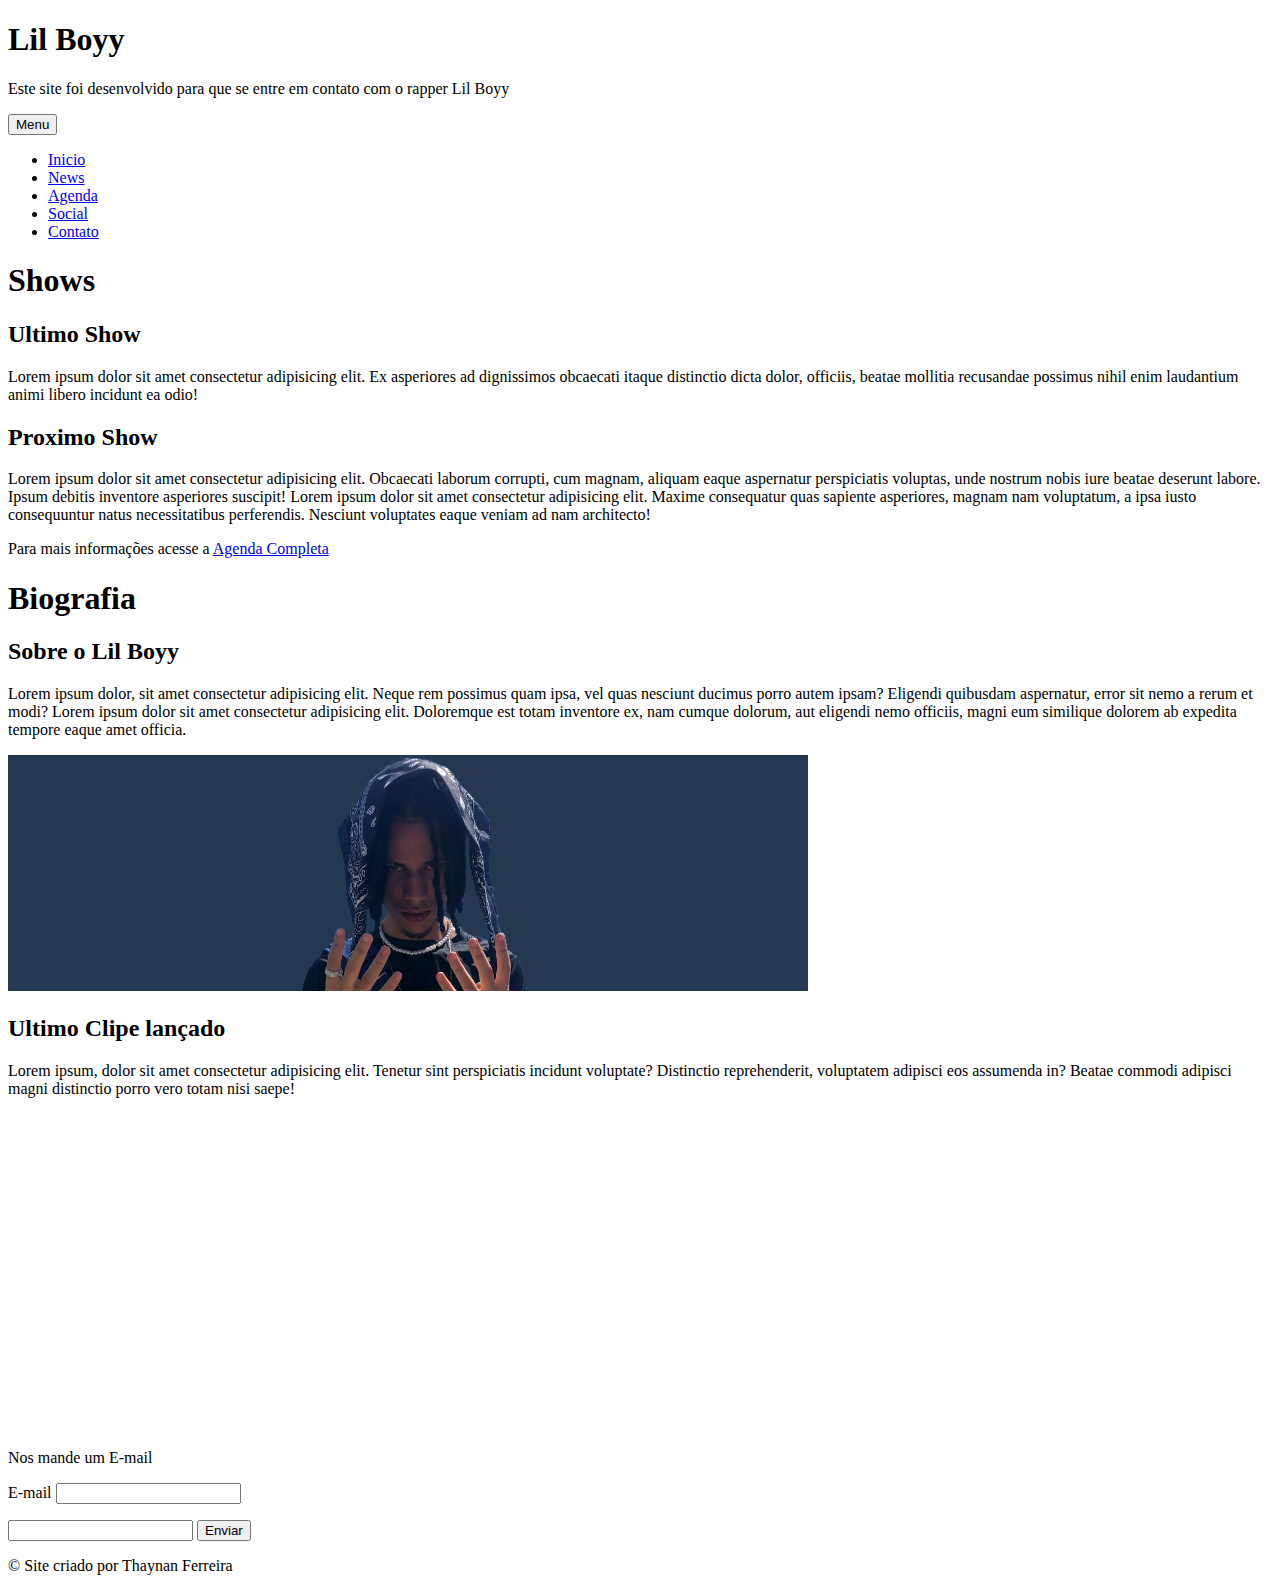
==== index.html @ 16e499e5 "adição de HTML" ====
<!--PROJETO INICIAL ESCRITO POR THAYNAN FERREIRA NUNES-->

<!DOCTYPE html>
<html lang="pt-br">
<head>
    <meta charset="UTF-8">
    <meta http-equiv="X-UA-Compatible" content="IE=edge">
    <meta name="viewport" content="width=device-width, initial-scale=1.0">
    <link rel="shortcut icon" href="imagens/favicon.ico" type="image/x-icon"> <!--favicon do lil boyy-->
    <link rel="stylesheet" href="style/style.css"> <!--Link para o CSS externo-->
    <title>Lil Boyy</title>
</head>
<body>
    <header> <!--Area destinada ao cabeçalho do site, com as primeiras infos e o menu interativo-->
        <h1 class="cabecalho">
            Lil Boyy
        </h1>
        <p class="cabecalho">
            Este site foi desenvolvido para que se entre em contato com o rapper Lil Boyy
        </p>
        <nav id="nav"> <!--Area onde se inicia o menu interativo-->
            <button aria-label="Abrir Menu" id="btn-mobile" aria-haspopup="true" aria-controls="menu"  aria-expanded="false"><!--Botao ativado via JS com um media query para que ele so aconteça em mobile-->Menu

                <span id="hamburguer"></span> <!--Area interativa utilizada para abrir o menu interativo no mobile-->
            </button>
            <ul id="menu" role="menu">
                <li><a href="#">Inicio</a></li>
                <li><a href="#">News</a></li>
                <li><a href="#">Agenda</a></li>
                <li><a href="#">Social</a></li>
                <li><a href="#">Contato</a></li>
            </ul>
        </nav>
    </header>
    <main> <!--Inicio da area de artigos do site, com os textos e midias a serem consumidos-->
        <section>
            <h1 class="titulo">
                Shows
            </h1>
            <article >
                <h2 class="fundo">
                    Ultimo Show
                </h2>
                <p>
                    Lorem ipsum dolor sit amet consectetur adipisicing elit. Ex asperiores ad dignissimos obcaecati itaque distinctio dicta dolor, officiis, beatae mollitia recusandae possimus nihil enim laudantium animi libero incidunt ea odio!
                </p>
                <h2 class="fundo">
                    Proximo Show
                </h2>
                <p>
                    Lorem ipsum dolor sit amet consectetur adipisicing elit. Obcaecati laborum corrupti, cum magnam, aliquam eaque aspernatur perspiciatis voluptas, unde nostrum nobis iure beatae deserunt labore. Ipsum debitis inventore asperiores suscipit! Lorem ipsum dolor sit amet consectetur adipisicing elit. Maxime consequatur quas sapiente asperiores, magnam nam voluptatum, a ipsa iusto consequuntur natus necessitatibus perferendis. Nesciunt voluptates eaque veniam ad nam architecto!
                </p>
                <aside> <!--Conteudo periferico com interatividade guiando o visitante para a agenda de shows-->
                    <p>
                        Para mais informações acesse a <a href="#" class="link">Agenda Completa</a>
                    </p>
                </aside>
            </article>
        </section>

        <section>
            <h1 class="titulo">Biografia</h1>
            <article>
                <h2 class="fundo">
                    Sobre o Lil Boyy
                </h2>
                <p>
                    Lorem ipsum dolor, sit amet consectetur adipisicing elit. Neque rem possimus quam ipsa, vel quas nesciunt ducimus porro autem ipsam? Eligendi quibusdam aspernatur, error sit nemo a rerum et modi? Lorem ipsum dolor sit amet consectetur adipisicing elit. Doloremque est totam inventore ex, nam cumque dolorum, aut eligendi nemo officiis, magni eum similique dolorem ab expedita tempore eaque amet officia.</p>
                
                <picture> <!--Artificio de HTML utilizado para uma melhor responsividade do site em relação a imagem, com os comandos a seguir se faz possivel a mudança de imagem dependendo da largura da viewport utilizada para acessar o site-->
                    <source media="(max-width: 650px)" srcset="imagens/simples.png" type="image/png">
                    <img src="imagens/ultra.png" alt="Lil Boyy">
                </picture>
                <h2 class="fundo">
                    Ultimo Clipe lançado
                </h2>
                <p>
                    Lorem ipsum, dolor sit amet consectetur adipisicing elit. Tenetur sint perspiciatis incidunt voluptate? Distinctio reprehenderit, voluptatem adipisci eos assumenda in? Beatae commodi adipisci magni distinctio porro vero totam nisi saepe!
                </p>
                <div class="video"><iframe width="560" height="315" src="https://www.youtube.com/embed/DvfILbKlSls" title="YouTube video player" frameborder="0" allow="accelerometer; autoplay; clipboard-write; encrypted-media; gyroscope; picture-in-picture" allowfullscreen></iframe></div>
            </article>
        </section>
    </main>

    <div id="msg"> <!--Div de teste para implementação futura de uma caixa de E-mail-->
        <p>Nos mande um E-mail</p>
        <p id="email">E-mail <input type="text"></p>
        
        <input id="conteudo" type="text">
        <input type="button" value="Enviar">

    </div>
    <footer> <!--Rodapé do site com informação do criador-->
        <p>&copy; Site criado por Thaynan Ferreira</p>
    </footer>  
    <script src="script.js"></script>  
</body>
</html>
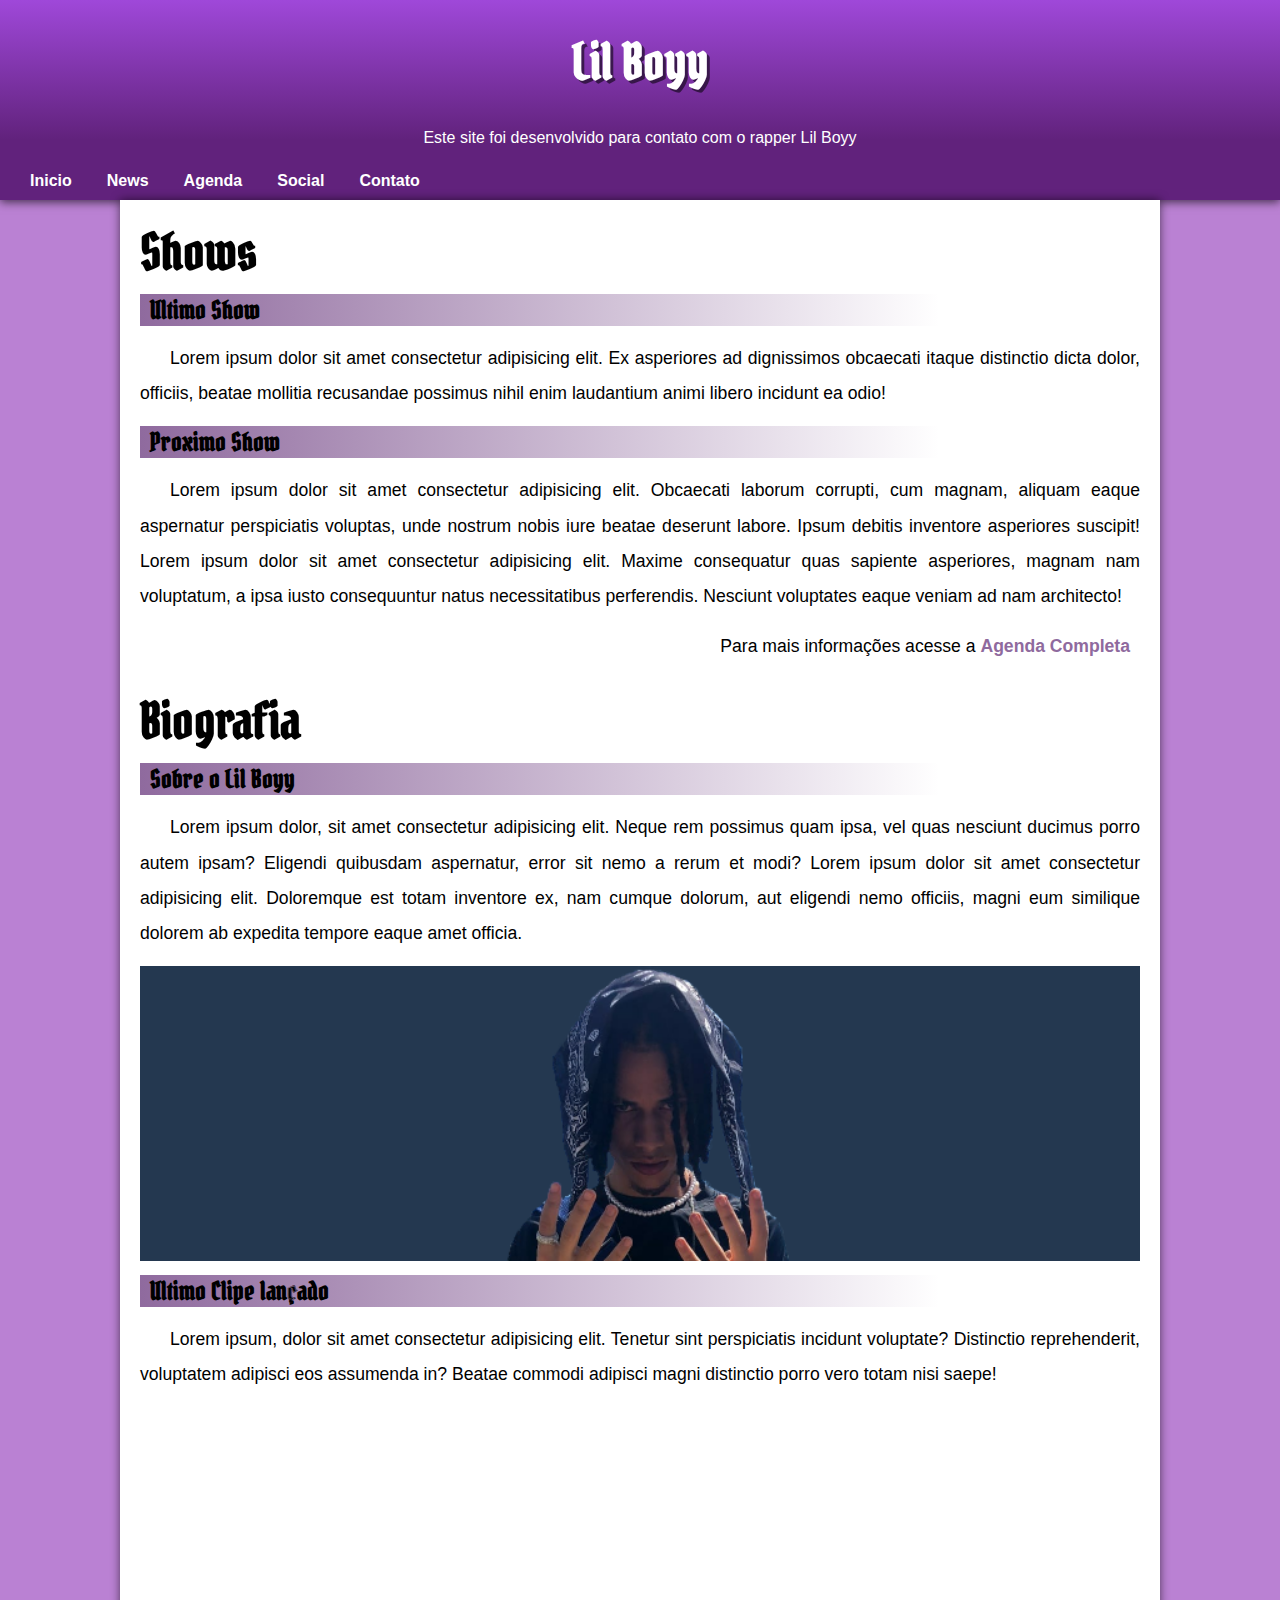
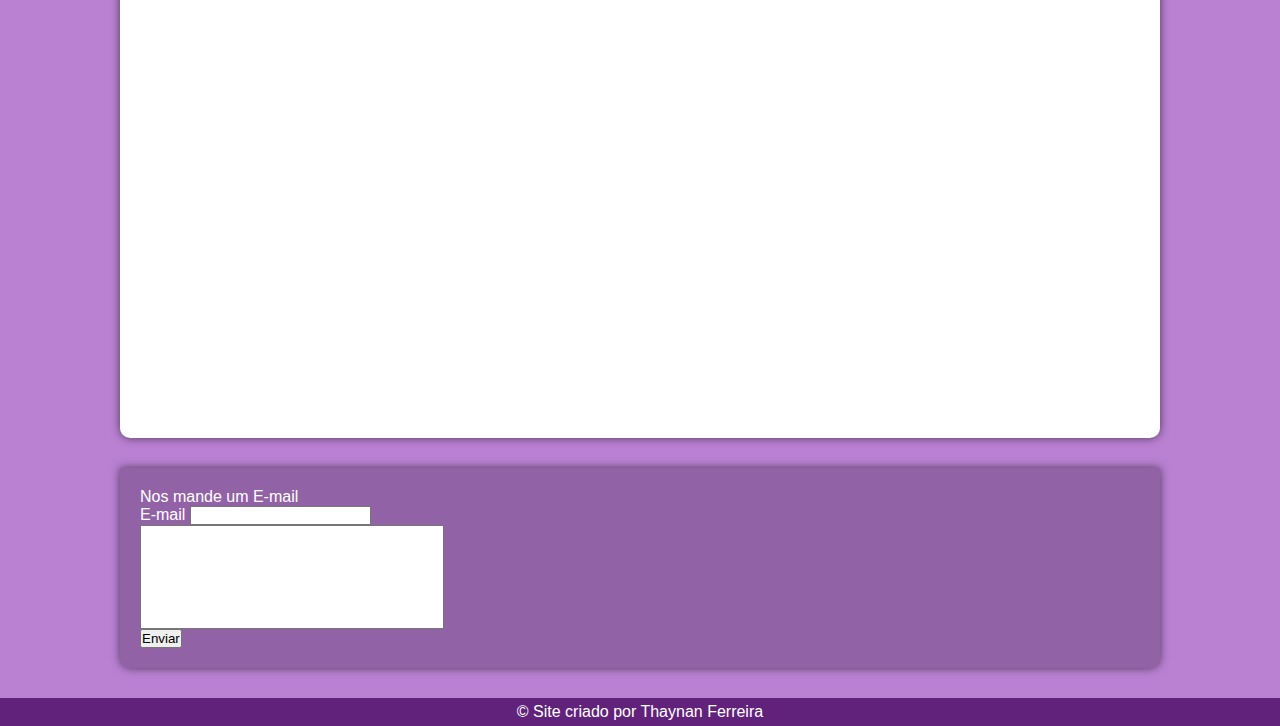
==== commit 34b209fe: "mudança no texto do cabeçalho" ====
--- a/index.html
+++ b/index.html
@@ -16,7 +16,7 @@
             Lil Boyy
         </h1>
         <p class="cabecalho">
-            Este site foi desenvolvido para que se entre em contato com o rapper Lil Boyy
+            Este site foi desenvolvido para contato com o rapper Lil Boyy
         </p>
         <nav id="nav"> <!--Area onde se inicia o menu interativo-->
             <button aria-label="Abrir Menu" id="btn-mobile" aria-haspopup="true" aria-controls="menu"  aria-expanded="false"><!--Botao ativado via JS com um media query para que ele so aconteça em mobile-->Menu
--- a/style/style.css
+++ b/style/style.css
@@ -0,0 +1,323 @@
+@charset "UTF-8";
+
+@font-face { /*Adição da fonte externa baixada no site https://www.dafont.com/pt/pirata-one.font?text=ompton&psize=l*/
+    font-family: 'pirata';
+    src: url("../fontes/PirataOne-Regular.ttf") format('truetype'); 
+    font-weight: normal;
+    font-style: normal;
+}
+:root { /*Definição de variaveis para utilização mais facil de cores e fontes*/
+    --cor0: #ba81d3;
+    --cor1: #9F48D9;
+    --cor2: #61227c;
+    --cormsg: #9262a7;
+    --fundoTitulo: #8f6a9e;
+    --link: #8f6a9e;
+
+    --fonte-padrao: Arial, Verdana, Helvetica, sans-serif;
+    --fonte-escolhida: 'pirata', Arial;
+}
+*{ /*Definição global de margem e padding*/
+    margin: 0px;
+    padding: 0px;
+}
+
+header{ /*Criando o fundo e determinando configurações iniciais do cabeçalho*/
+    background-image: linear-gradient(to top, var(--cor2) 30%, var(--cor1));
+    min-height: 150px;
+    box-shadow: 0px 2px 9px 0px rgba(0, 0, 0, 0.651);
+    padding: 20px 20px 10px 20px;
+}
+header > h1{ /*Configurações do titulo presente no cabeçalho*/
+    padding: 10px;
+    text-shadow: 3px 3px 0px rgba(0, 0, 0, 0.548);
+    color: white;
+    font-family: var(--fonte-escolhida);
+    text-align: center;
+    font-size: 50px;
+   
+}
+header > p{ /*Configurações do paragrafo inicial do site, com uma bre apresnetação*/
+    padding: 25px;
+    max-width: 500px;
+    margin: auto;
+    width: auto;
+    color: white;
+    text-align: center;
+    
+}
+#menu{ /*Estilização que faz com que o menu fique na horizontal e sem as "bolinhas de uma lista"*/
+    display: flex;
+    list-style: none;
+    
+}
+#btn-mobile{ /*Mantem o botao desatiavado para telas superiores as de mobile*/
+    display: none;
+}
+
+nav  a{ /*Estiliza os links presentes no menu de navegação*/
+    color: white;
+    text-decoration: none;
+    font-weight: bold;
+    padding: 10px 25px 10px 10px;
+    transition-duration: 0.5s;
+}
+nav  a:hover{ /*Estiliza o momento de passagem do mouse sobre o menu de navegação*/
+    background-color: var(--cor0);
+    color: black;
+    border-radius: 5px;
+}
+body{ /*Configuração base do corpo do site*/
+    font-family: Arial, Helvetica, sans-serif;
+    background-color: var(--cor0);
+}
+main p{ /*Estilização dos paragrafos presentes na parte principal da pagina, os artigos propriamente ditos*/
+    text-align: justify;
+    margin: 15px 0px;
+    text-indent: 30px;
+    font-size: 1.1em;
+    line-height: 2em;
+}
+h1.titulo{ /*Define a fonte e o tamanho dos titulos principais de cada seção*/
+    font-family: var(--fonte-escolhida);
+    font-size: 50px;
+    
+}
+main h2{ /*Estiliza os titulos de cada artigo*/
+    font-family: var(--fonte-escolhida);
+    font-size: 25px;
+    margin: 10px 0px;
+    padding: 0px 0px 0px 10px;
+}
+h2.fundo{ /*Faz o degrade presnete nos titulos dos artigos*/
+    background-image: linear-gradient(to right, var(--fundoTitulo), transparent 80% );
+}
+main{ /*Estiliza o local onde são adicionadas as seções e os artigos da pagina*/
+    min-width: 300px;
+    max-width: 1000px;
+    margin: auto;
+    margin-bottom: 30px;
+    background-color: white;
+    padding: 20px;
+    box-shadow: 0px 0px 10px rgba(0, 0, 0, 0.582);
+    border-bottom-left-radius: 10px;
+    border-bottom-right-radius: 10px;
+}
+main img{ /*Define que a imagem ocupe 100% da largura do main*/
+    width: 100%;
+}
+div.video{ /*Estiliza a div q contem o video, para que ele fique o mais responsivo possivel*/
+    margin: 0px -20px 0px -20px;
+    padding: 20px;
+    padding-bottom: 59%;
+    position: relative;
+}
+div.video > iframe{
+    position: absolute;
+    top: 0%;
+    left: 0%;
+    width: 100%;
+    height: 100%;
+}
+
+a.link{ /*Estiliza os links presentes no main, para que a configuração nao influencie no menu de navegação*/
+    text-decoration: none;
+    color: var(--link);
+    font-weight: bold;
+}
+aside  p{ /*Estiliza a forma de exibição do conteudo periferico do site*/
+    text-align: right;
+    margin-right: 10px;
+    margin-bottom: 25px;
+}
+div#msg{
+    min-width: 300px;
+    max-width: 1000px;
+    margin: auto;
+    margin-bottom: 30px;
+    background-color: var(--cormsg);
+    padding: 20px;
+    box-shadow: 0px 0px 10px rgba(0, 0, 0, 0.582);
+    border-bottom-left-radius: 10px;
+    border-bottom-right-radius: 10px;
+    color: white;
+}
+div#msg > p{
+    color: white;
+}
+p#email{
+    display: inline;
+    padding-right: 78px;
+}
+div > input#conteudo{
+    text-align: justify;
+    display: block;
+    width: 300px;
+    height: 100px;
+}
+footer p{
+    background-color: var(--cor2);
+    color: white;
+    text-align: center;
+    margin: 0px;
+    padding: 5px 0px;
+}
+
+@media (min-width: 375px) and (max-width: 600px){ /*media query que define como o menu deve ser apresentado em telas pequenas*/
+
+    #btn-mobile{
+        display: block;
+        color: white;
+    }
+
+    #menu{
+       display: block;
+       position: absolute;
+       width: 100%;
+       top: 232px;
+       right: 0px;
+       background-color: var(--cor0);
+       transition: 0.6s;
+       height: 0px;
+       visibility: hidden;
+       overflow-y: hidden;
+    }
+
+   
+
+    #nav.active #menu {
+        height: calc(100vh - 219px);
+        visibility: visible;
+        overflow-y: auto;
+    }
+
+    #menu li {
+        height: 50px;
+        margin-top: 16px;
+    }
+    
+    #menu a{
+        padding: 1rem 0;
+        margin: 0 1rem;
+    }
+
+    #btn-mobile{
+        display: flex;
+        padding: 0.5rem 1rem;
+        font-size: 1rem;
+        border: none;
+        background: none;
+        cursor: pointer;
+        gap: .5rem;
+    }
+
+    #hamburguer{
+        display: block;
+        width: 20px;
+        border-top: 2px solid;
+    }
+    #hamburguer::after, #hamburguer::before{
+        content: '';
+        display: block;
+        width: 20px;
+        height: 2px;
+        background: currentColor;
+        margin-top: 5px;
+        transition: .3s;
+        position: relative;
+    }
+
+    #nav.active #hamburguer{
+        border-top-color: transparent;
+    }
+
+    #nav.active #hamburguer::before{
+        transform: rotate(135deg);
+    }
+
+    #nav.active #hamburguer::after{
+        transform: rotate(-135deg);
+        top: -7px;
+    }
+   
+   
+}
+
+@media screen and (max-width: 375px) { /*media query que define como o menu deve ser apresentado em telas mobile*/
+    #btn-mobile{
+        display: block;
+        color: white;
+    }
+
+    #menu{
+       display: block;
+       position: absolute;
+       width: 100%;
+       top: 252px; /*UNICA DIFERENÇA DE UM @MEDIA PARA O OUTRO...*/
+       right: 0px;
+       background-color: var(--cor0);
+       transition: 0.6s;
+       height: 0px;
+       visibility: hidden;
+       overflow-y: hidden;
+    }
+
+   
+
+    #nav.active #menu {
+        height: calc(100vh - 219px);
+        visibility: visible;
+        overflow-y: auto;
+    }
+
+    #menu li {
+        height: 50px;
+        margin-top: 16px;
+    }
+    
+    #menu a{
+        padding: 1rem 0;
+        margin: 0 1rem;
+    }
+
+    #btn-mobile{
+        display: flex;
+        padding: 0.5rem 1rem;
+        font-size: 1rem;
+        border: none;
+        background: none;
+        cursor: pointer;
+        gap: .5rem;
+    }
+
+    #hamburguer{
+        display: block;
+        width: 20px;
+        border-top: 2px solid;
+    }
+    #hamburguer::after, #hamburguer::before{
+        content: '';
+        display: block;
+        width: 20px;
+        height: 2px;
+        background: currentColor;
+        margin-top: 5px;
+        transition: .3s;
+        position: relative;
+    }
+
+    #nav.active #hamburguer{
+        border-top-color: transparent;
+    }
+
+    #nav.active #hamburguer::before{
+        transform: rotate(135deg);
+    }
+
+    #nav.active #hamburguer::after{
+        transform: rotate(-135deg);
+        top: -7px;
+    }
+   
+   
+}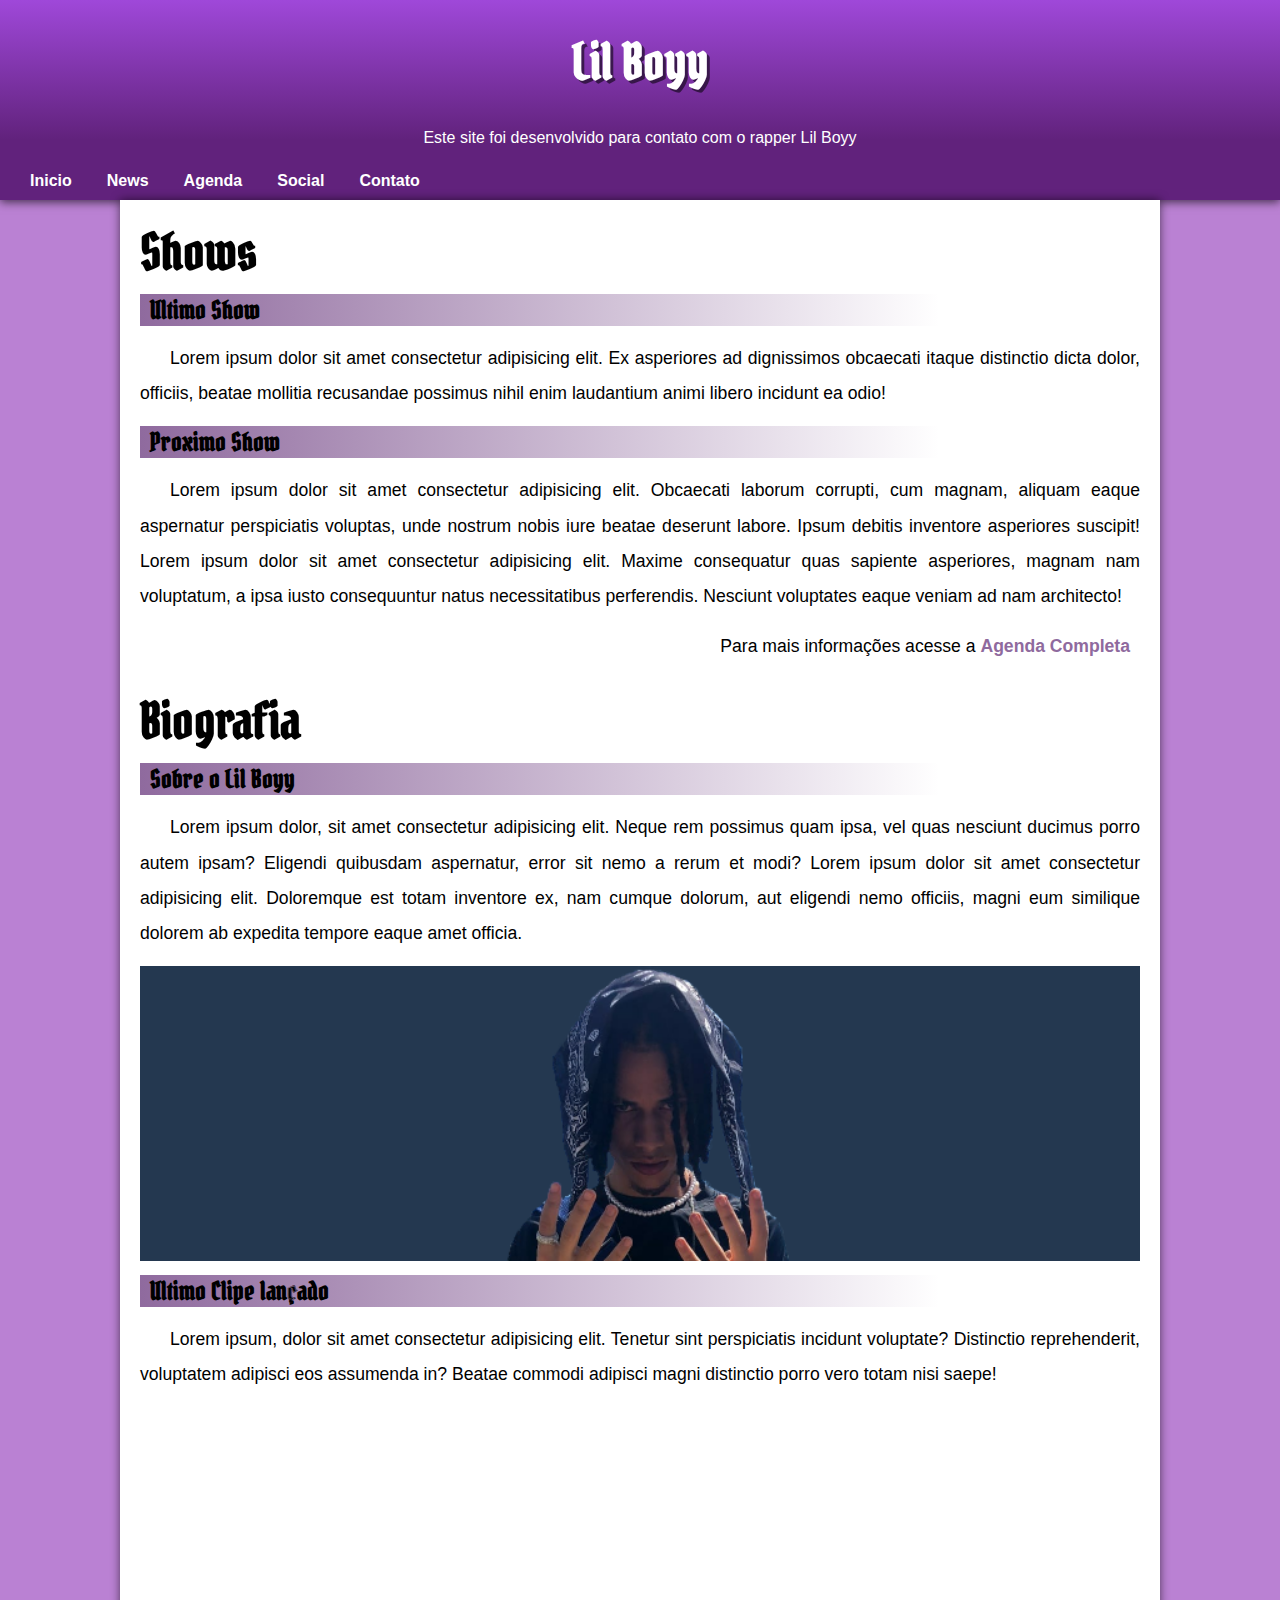
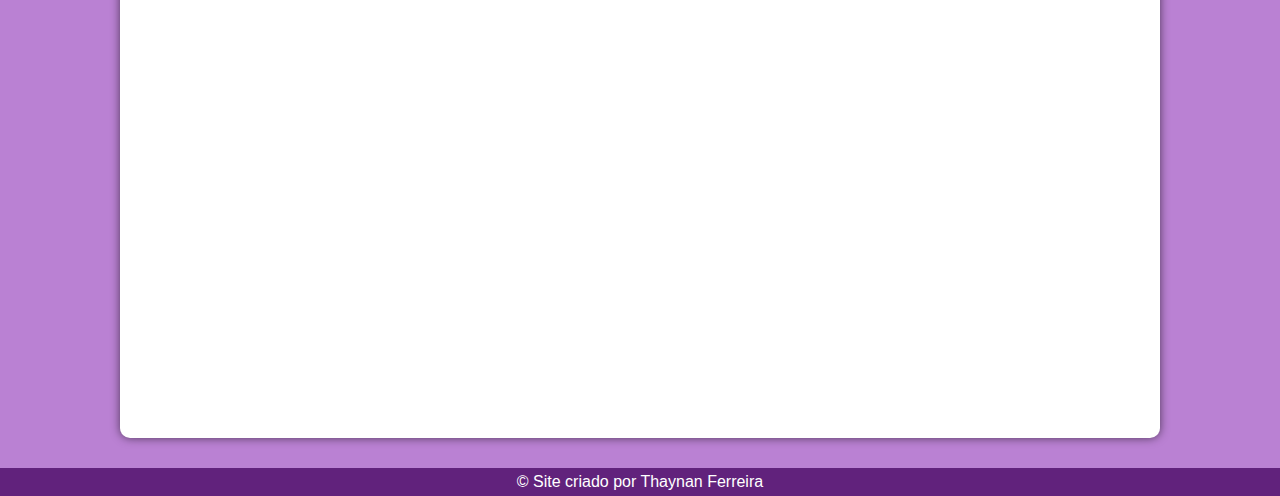
==== commit 43e36aa9: "retirada da caixa de E-mail" ====
--- a/index.html
+++ b/index.html
@@ -24,9 +24,9 @@
                 <span id="hamburguer"></span> <!--Area interativa utilizada para abrir o menu interativo no mobile-->
             </button>
             <ul id="menu" role="menu">
-                <li><a href="#">Inicio</a></li>
+                <li><a href="index.html">Inicio</a></li>
                 <li><a href="#">News</a></li>
-                <li><a href="#">Agenda</a></li>
+                <li><a href="agenda.html">Agenda</a></li>
                 <li><a href="#">Social</a></li>
                 <li><a href="#">Contato</a></li>
             </ul>
@@ -52,7 +52,7 @@
                 </p>
                 <aside> <!--Conteudo periferico com interatividade guiando o visitante para a agenda de shows-->
                     <p>
-                        Para mais informações acesse a <a href="#" class="link">Agenda Completa</a>
+                        Para mais informações acesse a <a href="agenda.html" class="link">Agenda Completa</a>
                     </p>
                 </aside>
             </article>
@@ -82,14 +82,7 @@
         </section>
     </main>
 
-    <div id="msg"> <!--Div de teste para implementação futura de uma caixa de E-mail-->
-        <p>Nos mande um E-mail</p>
-        <p id="email">E-mail <input type="text"></p>
-        
-        <input id="conteudo" type="text">
-        <input type="button" value="Enviar">
-
-    </div>
+    
     <footer> <!--Rodapé do site com informação do criador-->
         <p>&copy; Site criado por Thaynan Ferreira</p>
     </footer>  
--- a/style/style.css
+++ b/style/style.css
@@ -70,6 +70,15 @@
 body{ /*Configuração base do corpo do site*/
     font-family: Arial, Helvetica, sans-serif;
     background-color: var(--cor0);
+}
+#agenda li{
+    padding: 10px;
+    list-style: none;
+    font-family: var(--fonte-escolhida);
+    font-size: 30px;
+}
+#agenda li:hover{
+    font-size: 35px;
 }
 main p{ /*Estilização dos paragrafos presentes na parte principal da pagina, os artigos propriamente ditos*/
     text-align: justify;
